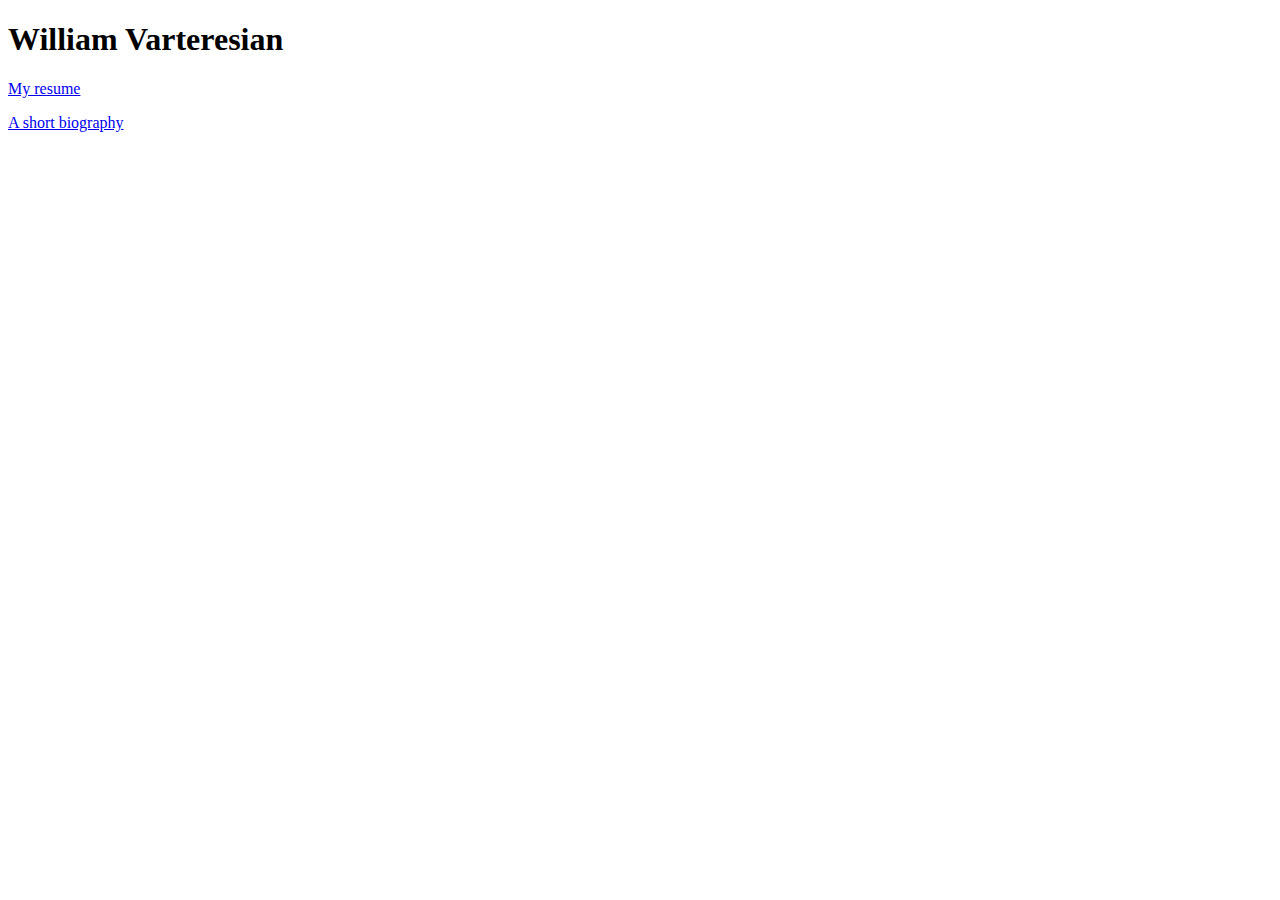
==== index.html @ 4962f848 "Adds HTML content" ====
<!doctype html>
<html>

<head>
	<meta charset="utf-8">
	<title>William Varteresian's Profile</title>
</head>

<body>
	<h1>William Varteresian</h1>
	<p></p>
	<p><a href="resume.html">My resume</a></p>
	<p><a href="bio.html">A short biography</a></p>
</body>

</html>
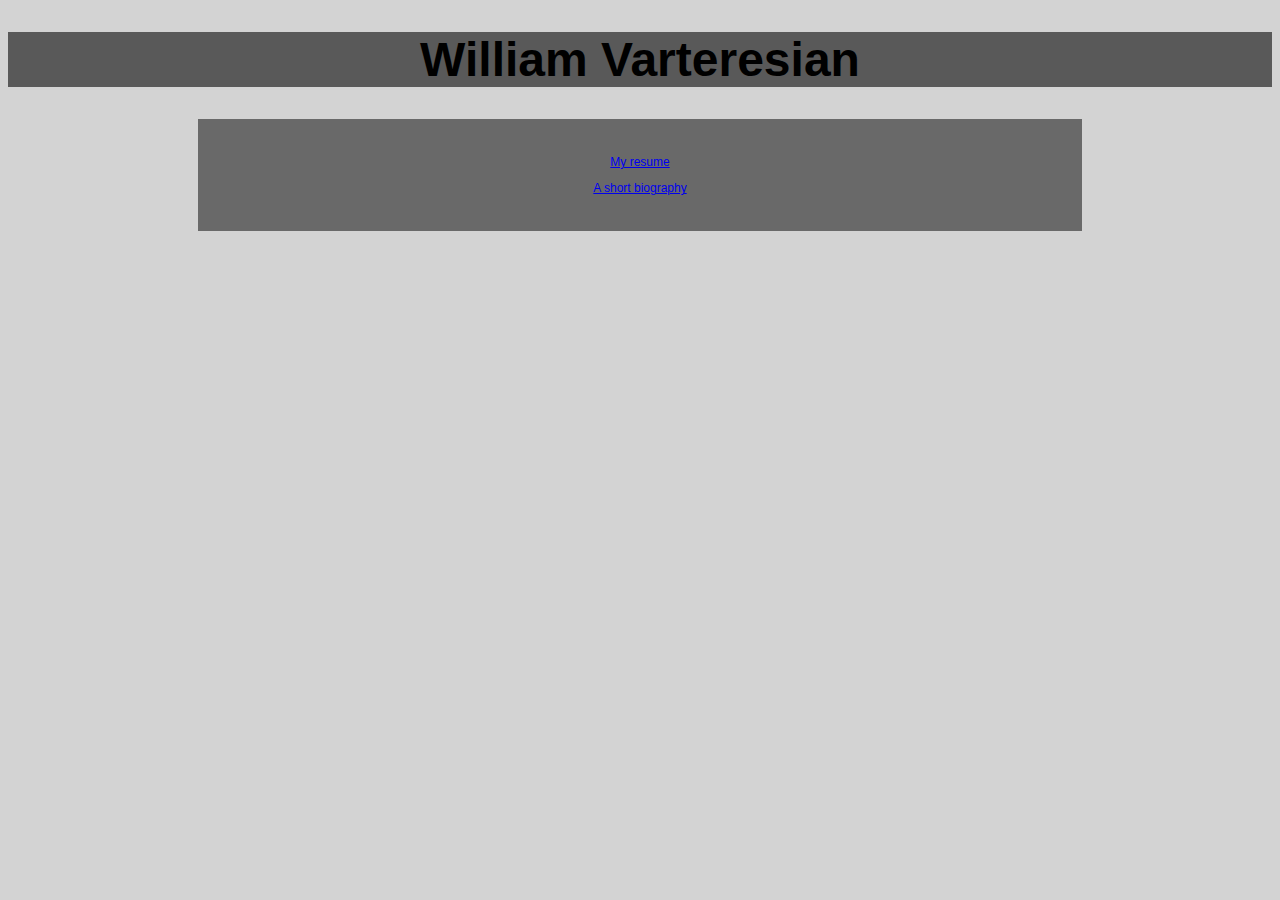
==== commit 8acace67: "Adds style sheet" ====
--- a/index.html
+++ b/index.html
@@ -4,13 +4,16 @@
 <head>
 	<meta charset="utf-8">
 	<title>William Varteresian's Profile</title>
+	<link href="style.css" rel="stylesheet" />
 </head>
 
 <body>
 	<h1>William Varteresian</h1>
 	<p></p>
+<div class="block">
 	<p><a href="resume.html">My resume</a></p>
 	<p><a href="bio.html">A short biography</a></p>
+</div>
 </body>
 
 </html>--- a/style.css
+++ b/style.css
@@ -0,0 +1,36 @@
+/*Style sheet for index.html, resume.html, bio.html*/
+
+body
+{
+	font-family: "Lucida Sans Unicode", "Lucida Grande", sans-serif;
+	background-color: lightgray;
+	font-color: lightgray;
+	font-size: 12px;
+	text-align: center;
+}
+
+.block
+{
+	background-color: dimgray;
+	margin-left: 15%;
+	margin-right: 15%;
+	padding-top: 24px;
+	padding-bottom: 24px;
+}
+
+h1
+{
+	font-size: 48px;
+	background-color: #595959; /*darker shade of dim gray*/
+}
+
+h2
+{
+	font-size: 24px;
+	background-color: #595959;
+}
+
+h3
+{
+	font-size: 14px;
+}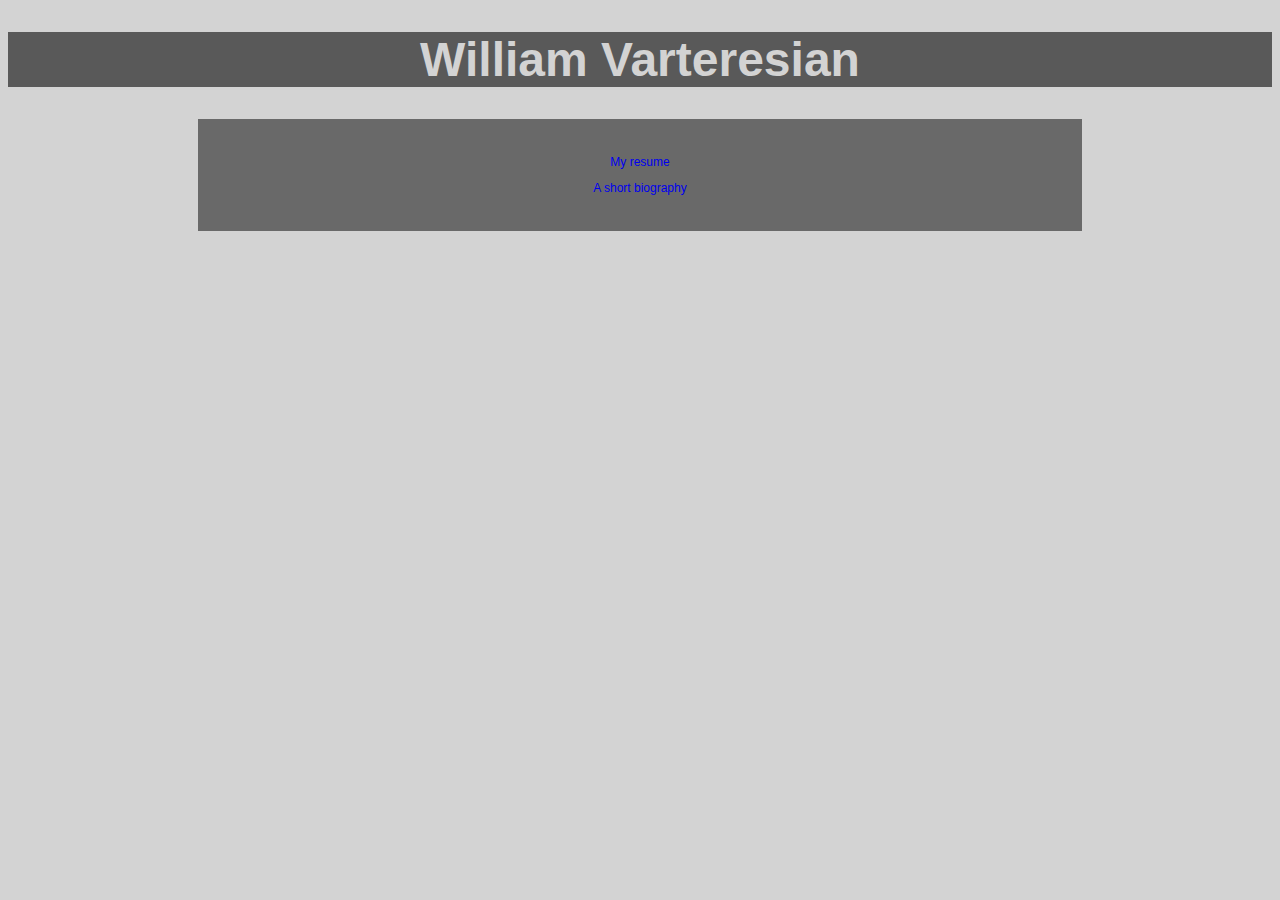
==== commit dca650b5: "Adds experience details" ====
--- a/index.html
+++ b/index.html
@@ -1,8 +1,9 @@
 <!doctype html>
-<html>
+<html lang="en">
 
 <head>
 	<meta charset="utf-8">
+	<meta name="viewport" content="width=device-width, initial-scale=1.0, maximum-scale=1.0"/>
 	<title>William Varteresian's Profile</title>
 	<link href="style.css" rel="stylesheet" />
 </head>
--- a/style.css
+++ b/style.css
@@ -4,7 +4,7 @@
 {
 	font-family: "Lucida Sans Unicode", "Lucida Grande", sans-serif;
 	background-color: lightgray;
-	font-color: lightgray;
+	color: lightgray;
 	font-size: 12px;
 	text-align: center;
 }
@@ -22,15 +22,49 @@
 {
 	font-size: 48px;
 	background-color: #595959; /*darker shade of dim gray*/
+	font-weight: bold;
 }
 
 h2
 {
 	font-size: 24px;
 	background-color: #595959;
+	font-weight: bold;
 }
 
 h3
 {
 	font-size: 14px;
+}
+
+.title
+{
+	font-style: italic;
+}
+
+.emph
+{
+	font-weight: bold;
+}
+
+a:link
+{
+	text-decoration: none;
+}
+
+a:visited
+{
+	text-decoration: none;
+	color: lightcoral;
+}
+
+a:hover
+{
+	text-decoration: underline;
+}
+
+a:active
+{
+	text-decoration: underline;
+	color: lightcoral;
 }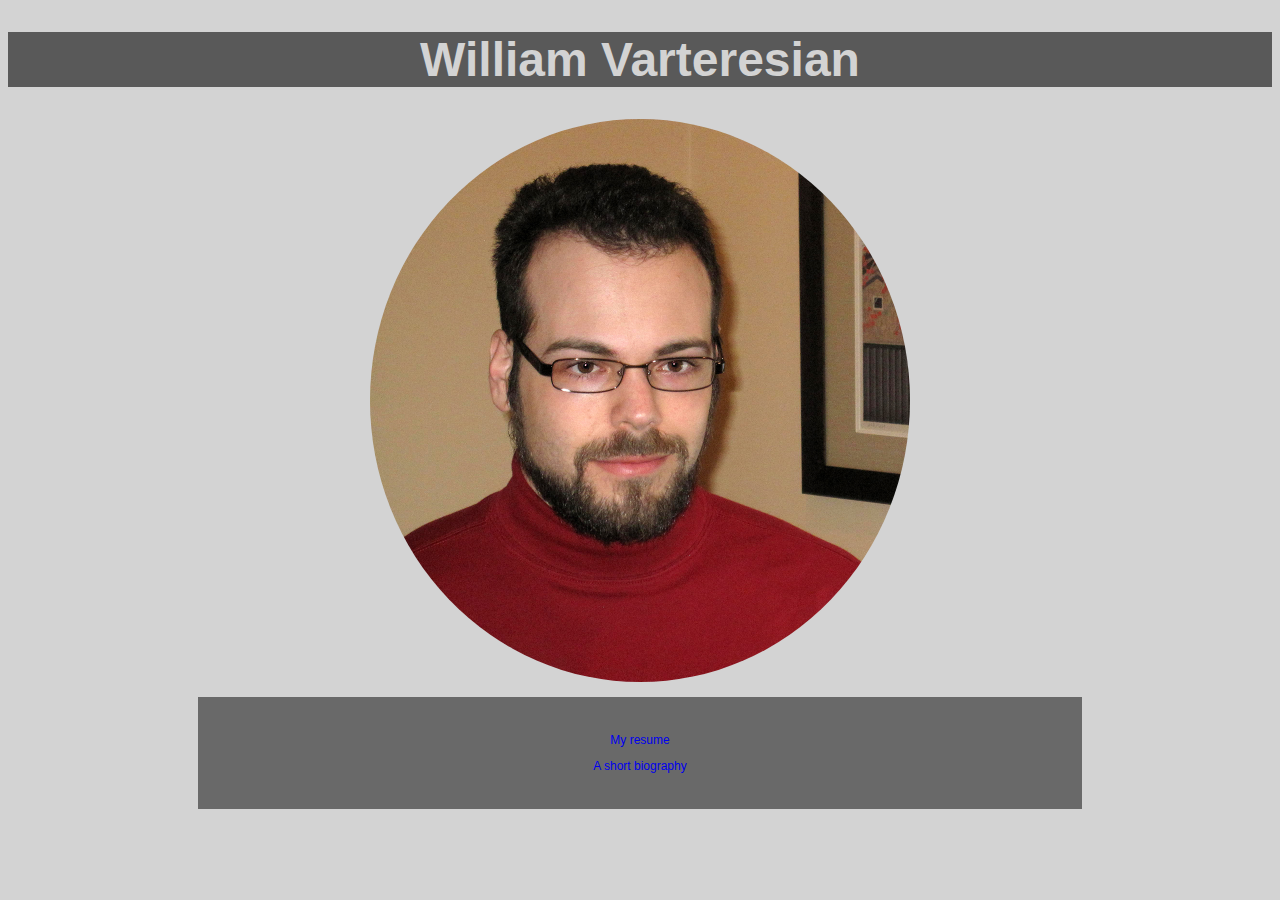
==== commit c0c6117a: "Adds image" ====
--- a/index.html
+++ b/index.html
@@ -10,7 +10,7 @@
 
 <body>
 	<h1>William Varteresian</h1>
-	<p></p>
+	<p><img src="Varteresian_W_face.jpg" alt="William Varteresian's face" /></p>
 <div class="block">
 	<p><a href="resume.html">My resume</a></p>
 	<p><a href="bio.html">A short biography</a></p>
--- a/style.css
+++ b/style.css
@@ -7,6 +7,13 @@
 	color: lightgray;
 	font-size: 12px;
 	text-align: center;
+}
+
+img
+{
+	width: 540px;
+	height: auto;
+	border-radius: 50%;
 }
 
 .block
